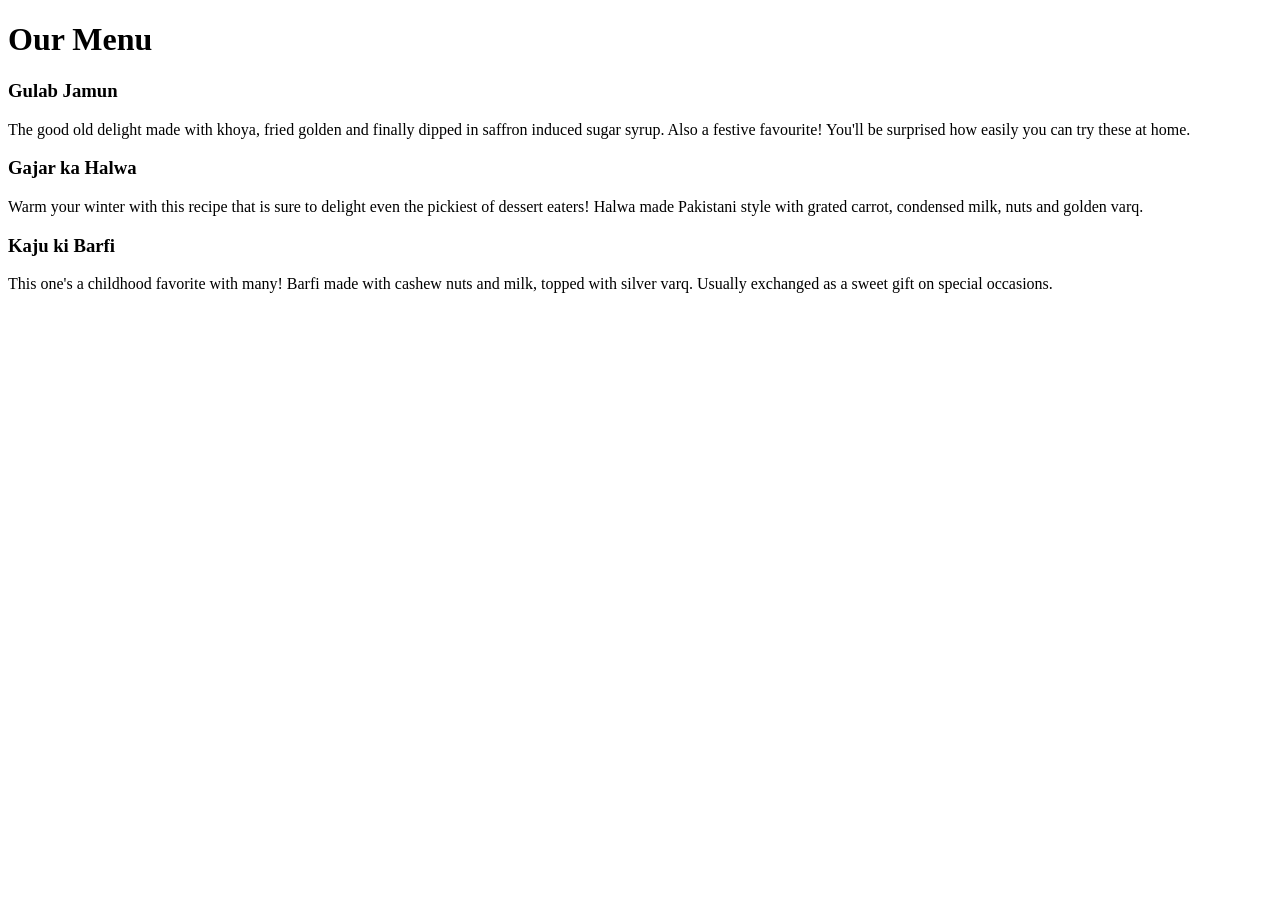
==== index.html @ fd024e5f "Add files via upload" ====
<!DOCTYPE html>
<html>

<head>
  <meta charset="utf-8">
  <meta name="viewport" content="width=device-width, initial-scale=1">
  <link rel="stylesheet" href="css/style.css">
  <title>Assignment 2</title>
</head>

<body>

<h1>Our Menu</h1>

<nav class="row">

  <div class="col-lg-4 col-md-6">
    <section>
      <h3>Gulab Jamun</h3>
    </section>
    <p>The good old delight made with khoya, fried golden and finally dipped in saffron induced sugar syrup. Also a festive favourite! You'll be surprised how easily you can try these at home.</p>
  </div>

  <div class="col-lg-4 col-md-6">
    <section>
      <h3>Gajar ka Halwa</h3>
    </section>
    <p>Warm your winter with this recipe that is sure to delight even the pickiest of dessert eaters! Halwa made Pakistani style with grated carrot, condensed milk, nuts and golden varq.</p>
  </div>

  <div class="col-lg-4 col-md-12">
    <section>
      <h3>Kaju ki Barfi</h3>
    </section>
    <p>This one's a childhood favorite with many! Barfi made with cashew nuts and milk, topped with silver varq. Usually exchanged as a sweet gift on special occasions.</p>
  </div>

</nav>

</body>
</html>
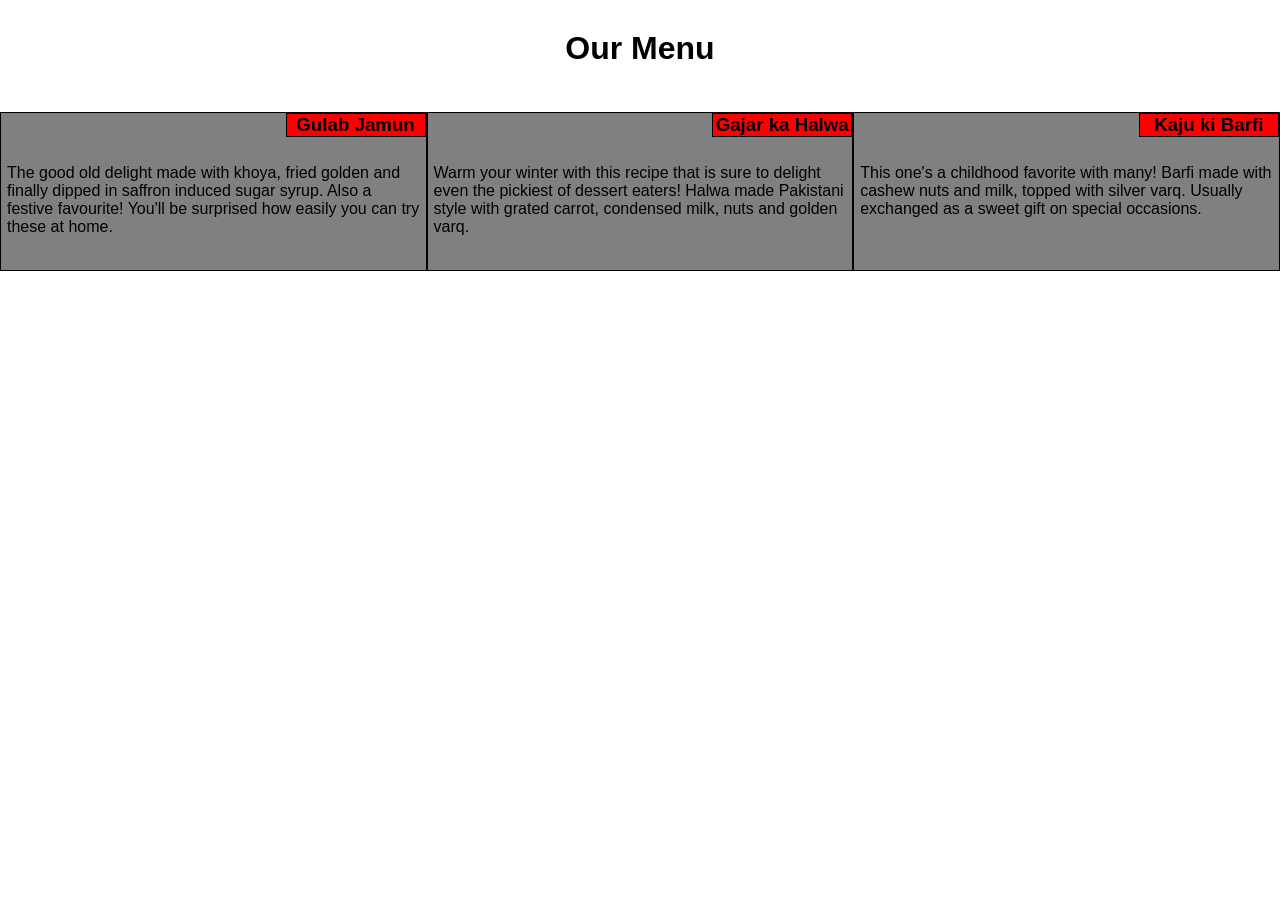
==== commit 4f31ccf7: "updated css link" ====
--- a/css/style.css
+++ b/css/style.css
@@ -0,0 +1,137 @@
+* {
+  box-sizing: border-box;
+  font-family: Helvetica, serif;
+  margin: 0;
+  padding: 0;
+}
+h1 {
+  text-align: center;
+  font-size: 2em;
+  margin-top: 30px;
+  margin-bottom: 45px;
+}
+
+p {
+  /*background-color: #A52A2A;*/
+  width: 100%;
+  height: 100px;
+  margin-right: auto;
+  margin-left: auto;
+  color: black;
+  margin-top: 45px;
+}
+
+.row {
+  width: 100%;
+}
+
+div
+{
+  position : relative;
+  padding: 6px;
+  margin-bottom: 10px;
+  background-color: grey;
+}
+
+section
+{
+  position :absolute;
+  top: 0;
+  right: 0;
+  width: 33%;
+  text-align: center;
+  background-color: red;
+}
+
+h3
+{
+  border: 1px solid black;
+}
+
+/********** Large devices only **********/
+@media (min-width: 992px) {
+  .col-lg-1, .col-lg-2, .col-lg-3, .col-lg-4, .col-lg-5, .col-lg-6, .col-lg-7, .col-lg-8, .col-lg-9, .col-lg-10, .col-lg-11, .col-lg-12 {
+    float: left;
+    border: 1px solid black;
+  }
+  .col-lg-1 {
+    width: 8.33%;
+  }
+  .col-lg-2 {
+    width: 16.66%;
+  }
+  .col-lg-3 {
+    width: 25%;
+  }
+  .col-lg-4 {
+    width: 33.33%;
+  }
+  .col-lg-5 {
+    width: 41.66%;
+  }
+  .col-lg-6 {
+    width: 50%;
+  }
+  .col-lg-7 {
+    width: 58.33%;
+  }
+  .col-lg-8 {
+    width: 66.66%;
+  }
+  .col-lg-9 {
+    width: 74.99%;
+  }
+  .col-lg-10 {
+    width: 83.33%;
+  }
+  .col-lg-11 {
+    width: 91.66%;
+  }
+  .col-lg-12 {
+    width: 100%;
+  }
+}
+
+/********** Medium devices only **********/
+@media (min-width: 768px) and (max-width: 991px) {
+  .col-md-1, .col-md-2, .col-md-3, .col-md-4, .col-md-5, .col-md-6, .col-md-7, .col-md-8, .col-md-9, .col-md-10, .col-md-11, .col-md-12 {
+    float: left;
+    border: 1px solid black;
+  }
+  .col-md-1 {
+    width: 8.33%;
+  }
+  .col-md-2 {
+    width: 16.66%;
+  }
+  .col-md-3 {
+    width: 25%;
+  }
+  .col-md-4 {
+    width: 33.33%;
+  }
+  .col-md-5 {
+    width: 41.66%;
+  }
+  .col-md-6 {
+    width: 50%;
+  }
+  .col-md-7 {
+    width: 58.33%;
+  }
+  .col-md-8 {
+    width: 66.66%;
+  }
+  .col-md-9 {
+    width: 74.99%;
+  }
+  .col-md-10 {
+    width: 83.33%;
+  }
+  .col-md-11 {
+    width: 91.66%;
+  }
+  .col-md-12 {
+    width: 100%;
+  }
+}
